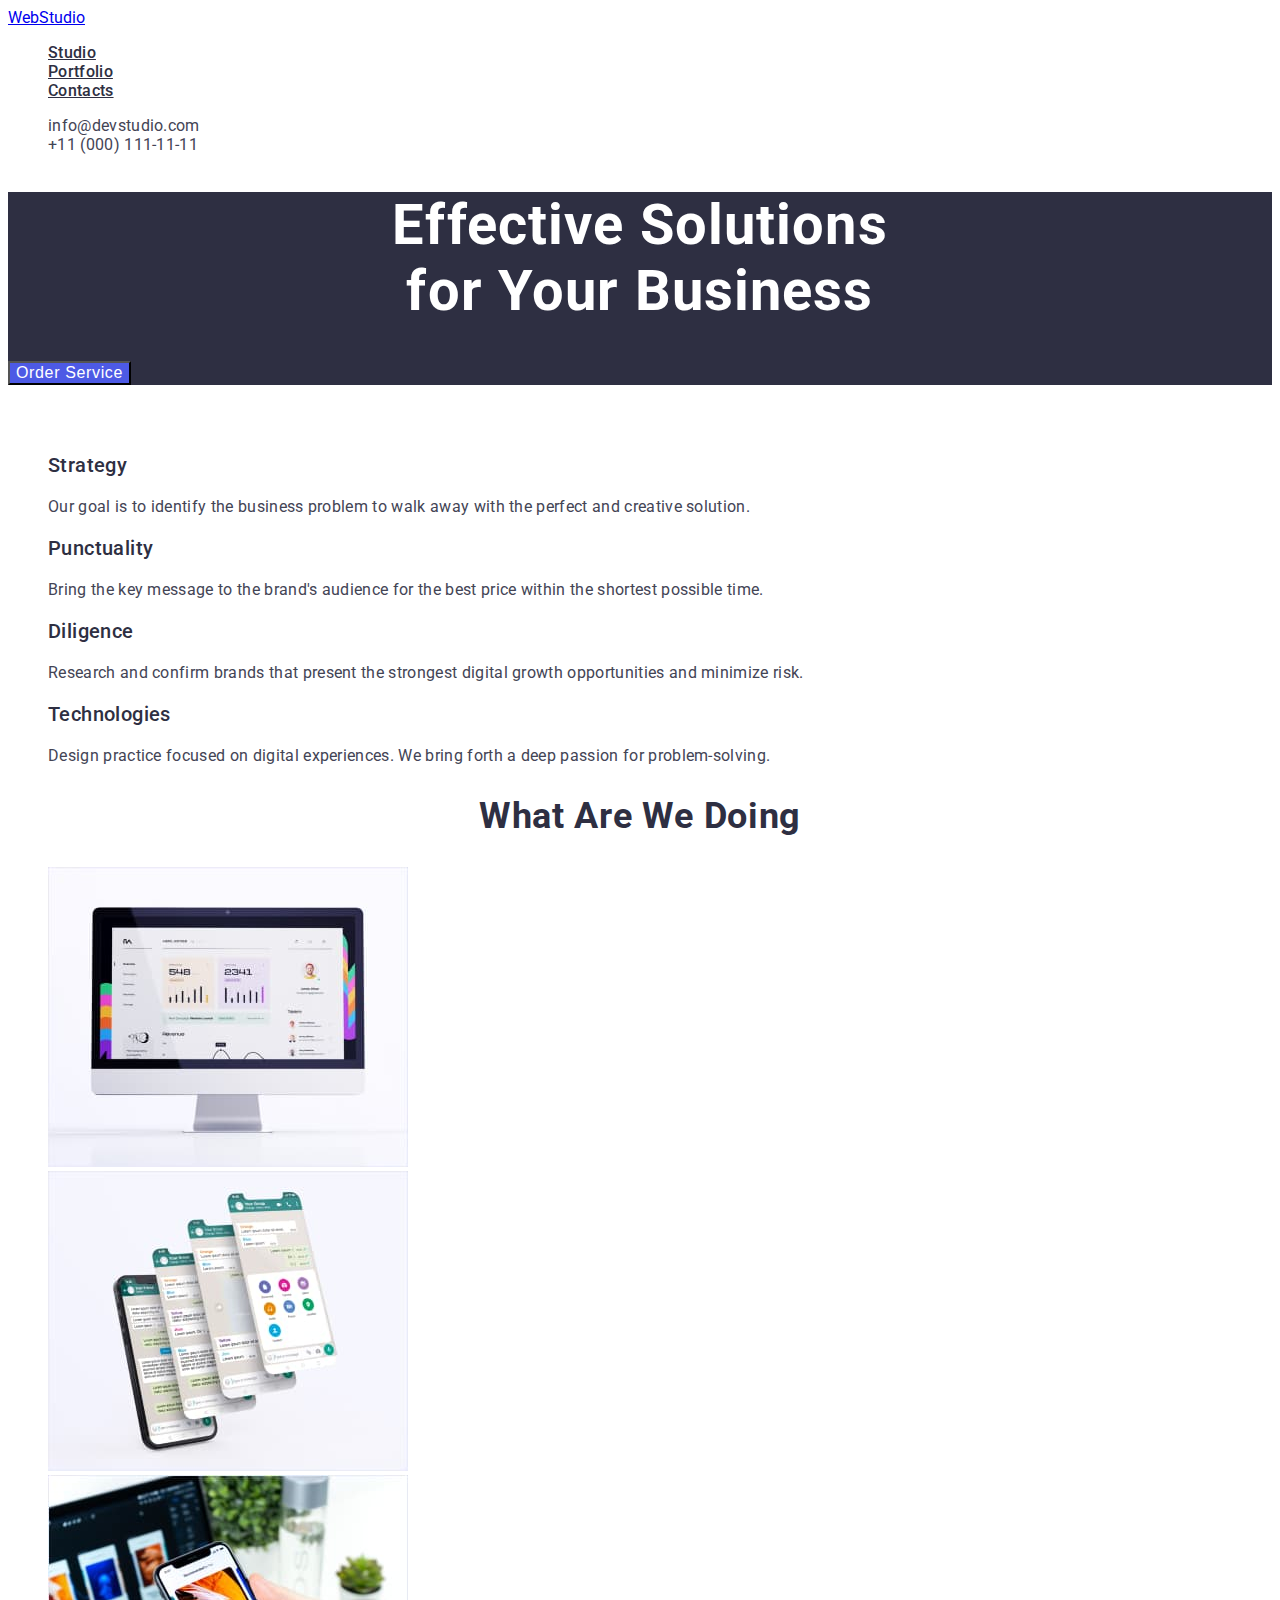
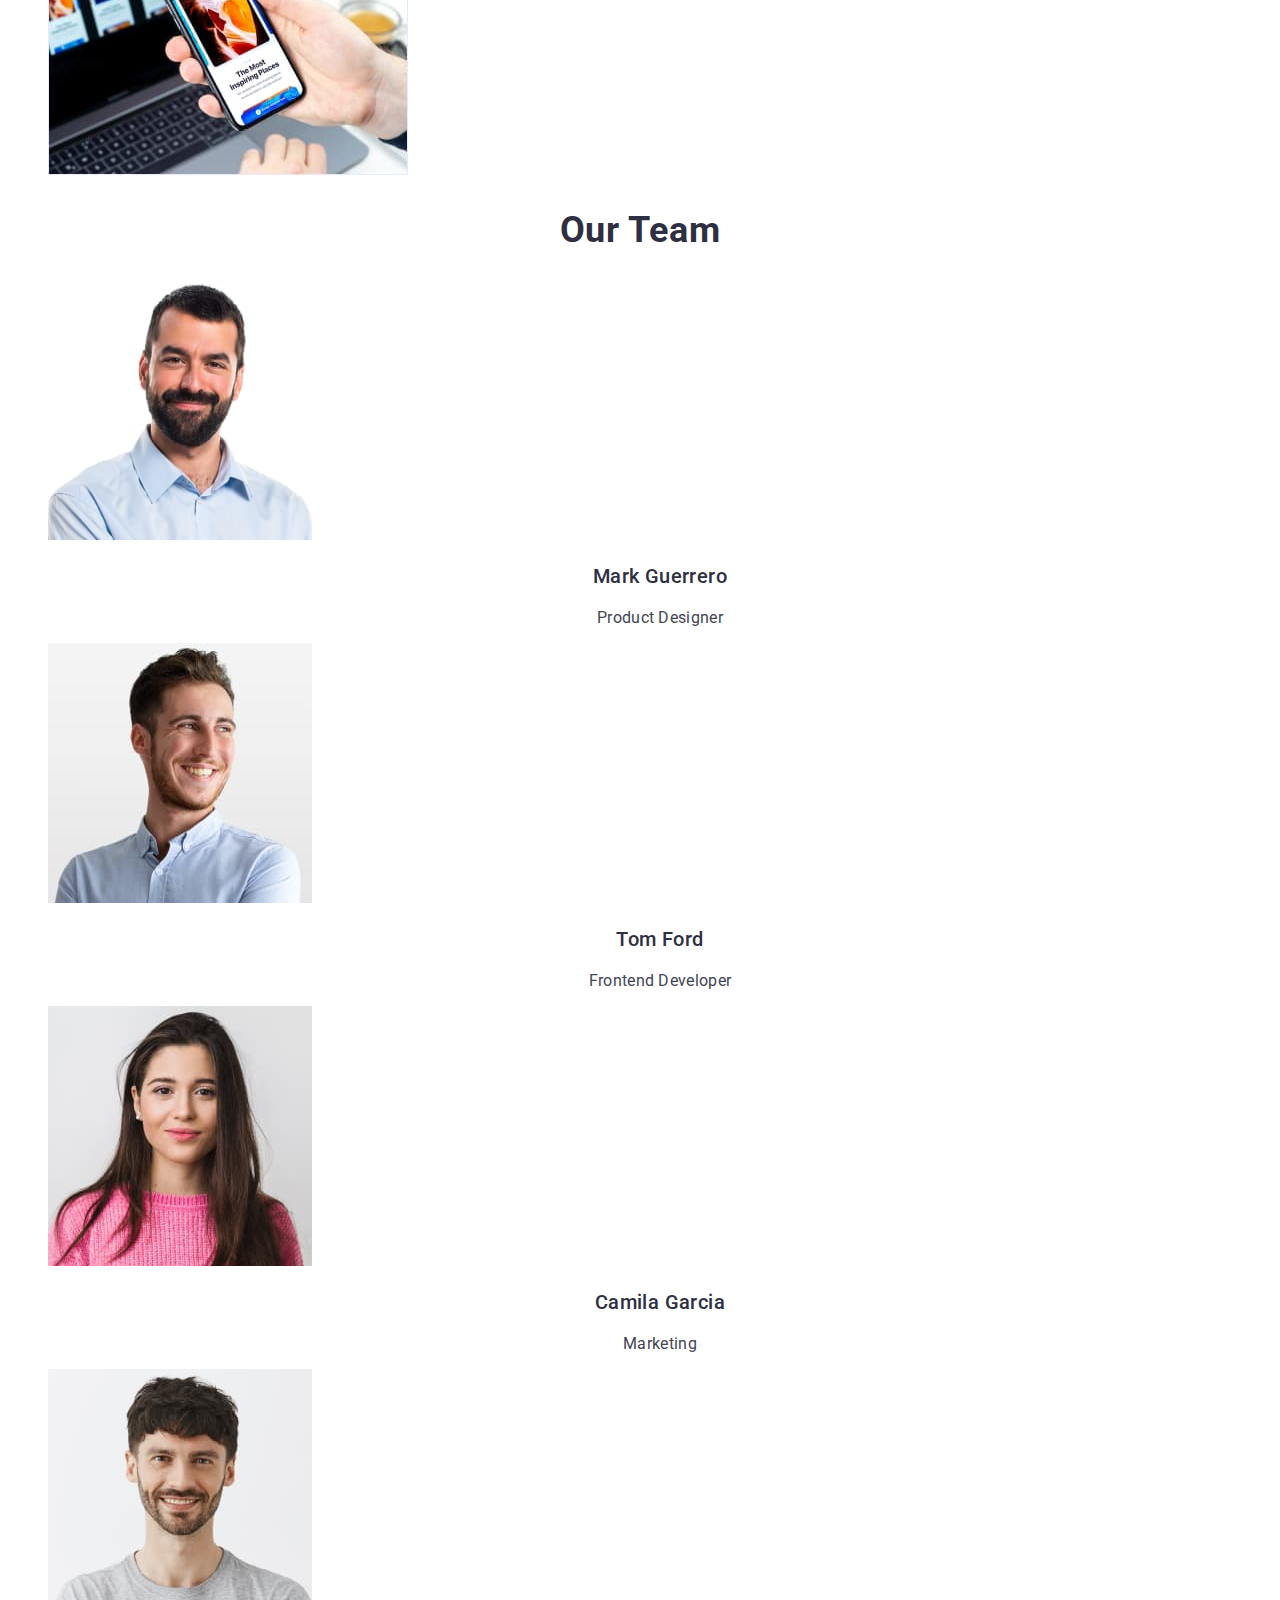
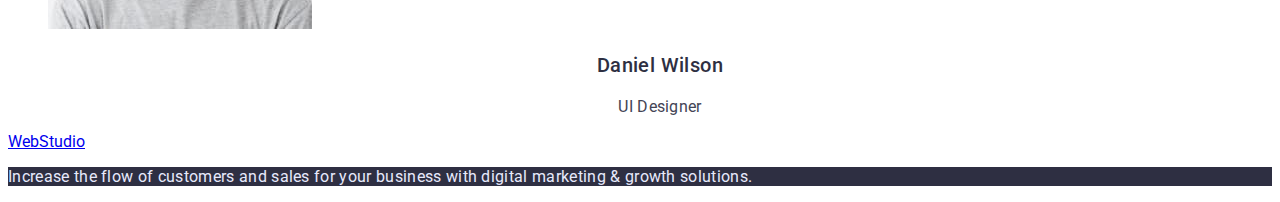
==== index.html @ 5f8bed50 "prework" ====
<!DOCTYPE html>
<html lang="en">
<head>
    <meta charset="UTF-8">
    <meta http-equiv="X-UA-Compatible" content="IE=edge">
    <meta name="viewport" content="width=device-width, initial-scale=1.0">
    <title>Web Studio</title>
    <link rel="preconnect" href="https://fonts.googleapis.com">
    <link rel="preconnect" href="https://fonts.gstatic.com" crossorigin>
    <link href="https://fonts.googleapis.com/css2?family=Raleway:wght@800&family=Roboto:wght@400;500;700&display=swap" rel="stylesheet">
    <link rel="stylesheet" href="./css/styles.css">
</head>
<body>
    <header class="header">
       <nav class="header-navigation">
        <a class="header-logo logo" href="./index.html">WebStudio</a>
        <ul class="header-list list">
                <li class="header-item link"><a class="header-link" href="">Studio</a></li>
                <li class="header-item link"><a class="header-link" href="">Portfolio</a></li>
                <li class="header-item link"><a class="header-link" href="">Contacts</a></li>
              </ul>
        </nav>
        <address>
            <ul class="list">
                <li><a class="header-mail link" href="mailto:info@devstudio.com">info@devstudio.com</a></li>
                <li><a class="header-tel link" href="tel:+110001111111">+11 (000) 111-11-11</a></li>
            </ul>
        </address>
      </header>
<main>

    <!------------------------ Hero ----------------------->
<section class="hero">
    <h1 class="hero-item">Effective Solutions <br>for Your Business</h1> 
<button class="hero-btn" type="button">Order Service</button>
</section>
<!----------------------Advantages------------------>
        <section class="advantages">
            <h2 class="advantages-title">Advantages</h2>
            <ul class="advantages-list list">
                <li class="advantages-item">
                    <h3 class="advantages-subtitle">Strategy</h3>
                    <p class="advantages-description">Our goal is to identify the business problem to walk away with the perfect and creative solution. </p>
                </li>
                <li class="advantages-item">
                    <h3 class="advantages-subtitle">Punctuality</h3>
                    <p class="advantages-description">Bring the key message to the brand's audience for the best price within the shortest possible time.</p>
                </li>
                <li class="advantages-item">
                    <h3 class="advantages-subtitle">Diligence</h3>
                    <p class="advantages-description">Research and confirm brands that present the strongest digital growth opportunities and minimize risk.</p>
                </li>
                <li class="advantages-item">
                    <h3 class="advantages-subtitle">Technologies</h3>
                    <p class="advantages-description">Design practice focused on digital experiences. We bring forth a deep passion for problem-solving.</p>
                </li>
            </ul>
        </section>
       <section>
        <!-------------------Activities-------------->
        <h2 class="activities-title">What are we doing</h2>
        <ul class="activities-list list">
            <li><img src="./images/about-img-1.jpg" alt="SCREEN" width="360" height="300"></li>
            <li><img src="./images/about-img-2.jpg" alt="SMARTPHONES" width="360" height="300"></li>
            <li><img src="./images/about-img-3.jpg" alt="GADGETS" width="360" height="300"></li>
        </ul>
       </section>
       <!------------------Employees--------------------->
        <section class="employees">
             <h2 class="employees-title">Our Team</h2>
        <ul class="employees-list list">
            <li><img src="./images/team-card-1.jpg" alt="EMPLOYEE" width="264" height="260">
            <h3 class="emploees-item-subtitle">Mark Guerrero</h3>
            <p class="employees-item-subscription">Product Designer</p></li>
            <li><img src="./images/team-card-2.jpg" alt="EMPLOYEE" width="264" height="260">
            <h3 class="emploees-item-subtitle">Tom Ford</h3>
            <p class="employees-item-subscription">Frontend Developer</p></li>
            <li><img src="./images/team-card-3.jpg" alt="EMPLOYEE" width="264" height="260">
            <h3 class="emploees-item-subtitle">Camila Garcia</h3>
            <p class="employees-item-subscription">Marketing</p></li>
            <li><img src="./images/team-card-4.jpg" alt="EMPLOYEE" width="264" height="260">
            <h3 class="emploees-item-subtitle">Daniel Wilson</h3>
            <p class="employees-item-subscription">UI Designer</p></li>
        </ul>
        </section>    
</main>
<!-- --------------Footer--------------- -->
      <footer class="footer">
        <a class="footer-logo logo" href="./index.html">WebStudio</a>
          <p class="footer-text">Increase the flow of customers and sales for your business with digital marketing & growth solutions.</p>
      </footer>
   
</body>
</html>
---- css/styles.css ----
body{
    font-family: 'Roboto', sans-serif;
}
.list{
    list-style: none;
}
.header {
}
.header-navigation {
}
.header-logo {
    }
.header-list {
}
.header-item {
}
.header-link {
font-weight: 500;
font-size: 16px;
line-height: 1,5;
letter-spacing: 0.02em;
color: #2E2F42;
}
.header-mail {
font-family: 'Roboto';
font-style: normal;
font-weight: 400;
font-size: 16px;
line-height: 1,5;
letter-spacing: 0.02em;
color: #434455;
}
.header-tel {
font-family: 'Roboto';
font-style: normal;
font-weight: 400;
font-size: 16px;
line-height: 1,5;
letter-spacing: 0.02em;
color: #434455;
}
.link{
    text-decoration: none;
}

/* ---------------- Hero ---------------- */
.hero {
background-color: #2E2F42;;
}
.hero-item {
}
.hero-btn {
}
.hero-item {
font-weight: 700;
font-size: 56px;
line-height: 1,07;
text-align: center;
letter-spacing: 0.02em;
color: #FFFFFF;
}
.hero-btn {
font-weight: 500;
font-size: 16px;
line-height: 1,5;
display: flex;
align-items: center;
letter-spacing: 0.04em;
color: #FFFFFF;
background: #4D5AE5;
}
/* ----------------- Advantages--------------- */
.advantages {
}
.advantages-title {
    visibility: hidden;
}
.advantages-list {
}
.list {
}
.advantages-item {
}
.advantages-subtitle {
font-weight: 500;
font-size: 20px;
line-height: 1,2;
letter-spacing: 0.02em;
color: #2E2F42;
}
.advantages-description {
font-weight: 400;
font-size: 16px;
line-height: 1,5;
letter-spacing: 0.02em;
color: #434455;
}

/* ---------Activities-------------- */

.activities-title {
font-weight: 700;
font-size: 36px;
line-height: 1,11;
text-align: center;
letter-spacing: 0.02em;
text-transform: capitalize;
color: #2E2F42;
}
.activities-list {
}
.list {
}
/* ---------Employees-------------- */
.employees {
}
.employees-title {
 font-weight: 700;
font-size: 36px;
line-height: 1,11;
text-align: center;
letter-spacing: 0.02em;
text-transform: capitalize;
color: #2E2F42;
}
.employees-list {
}
.list {
}
.emploees-item-subtitle {
font-weight: 500;
font-size: 20px;
line-height: 1,2;
text-align: center;
letter-spacing: 0.02em;
color: #2E2F42;
}
.employees-item-subscription {
font-weight: 400;
font-size: 16px;
line-height: 1,5;
text-align: center;
letter-spacing: 0.02em;
color: #434455;
}
/* ---------Footer-------------- */
.footer {
}
.footer-logo {
}
.logo {
}
.footer-text {
font-weight: 400;
font-size: 16px;
line-height: 1,5;
letter-spacing: 0.02em;
color: #E7E9FC;
background-color: #2E2F42;
}
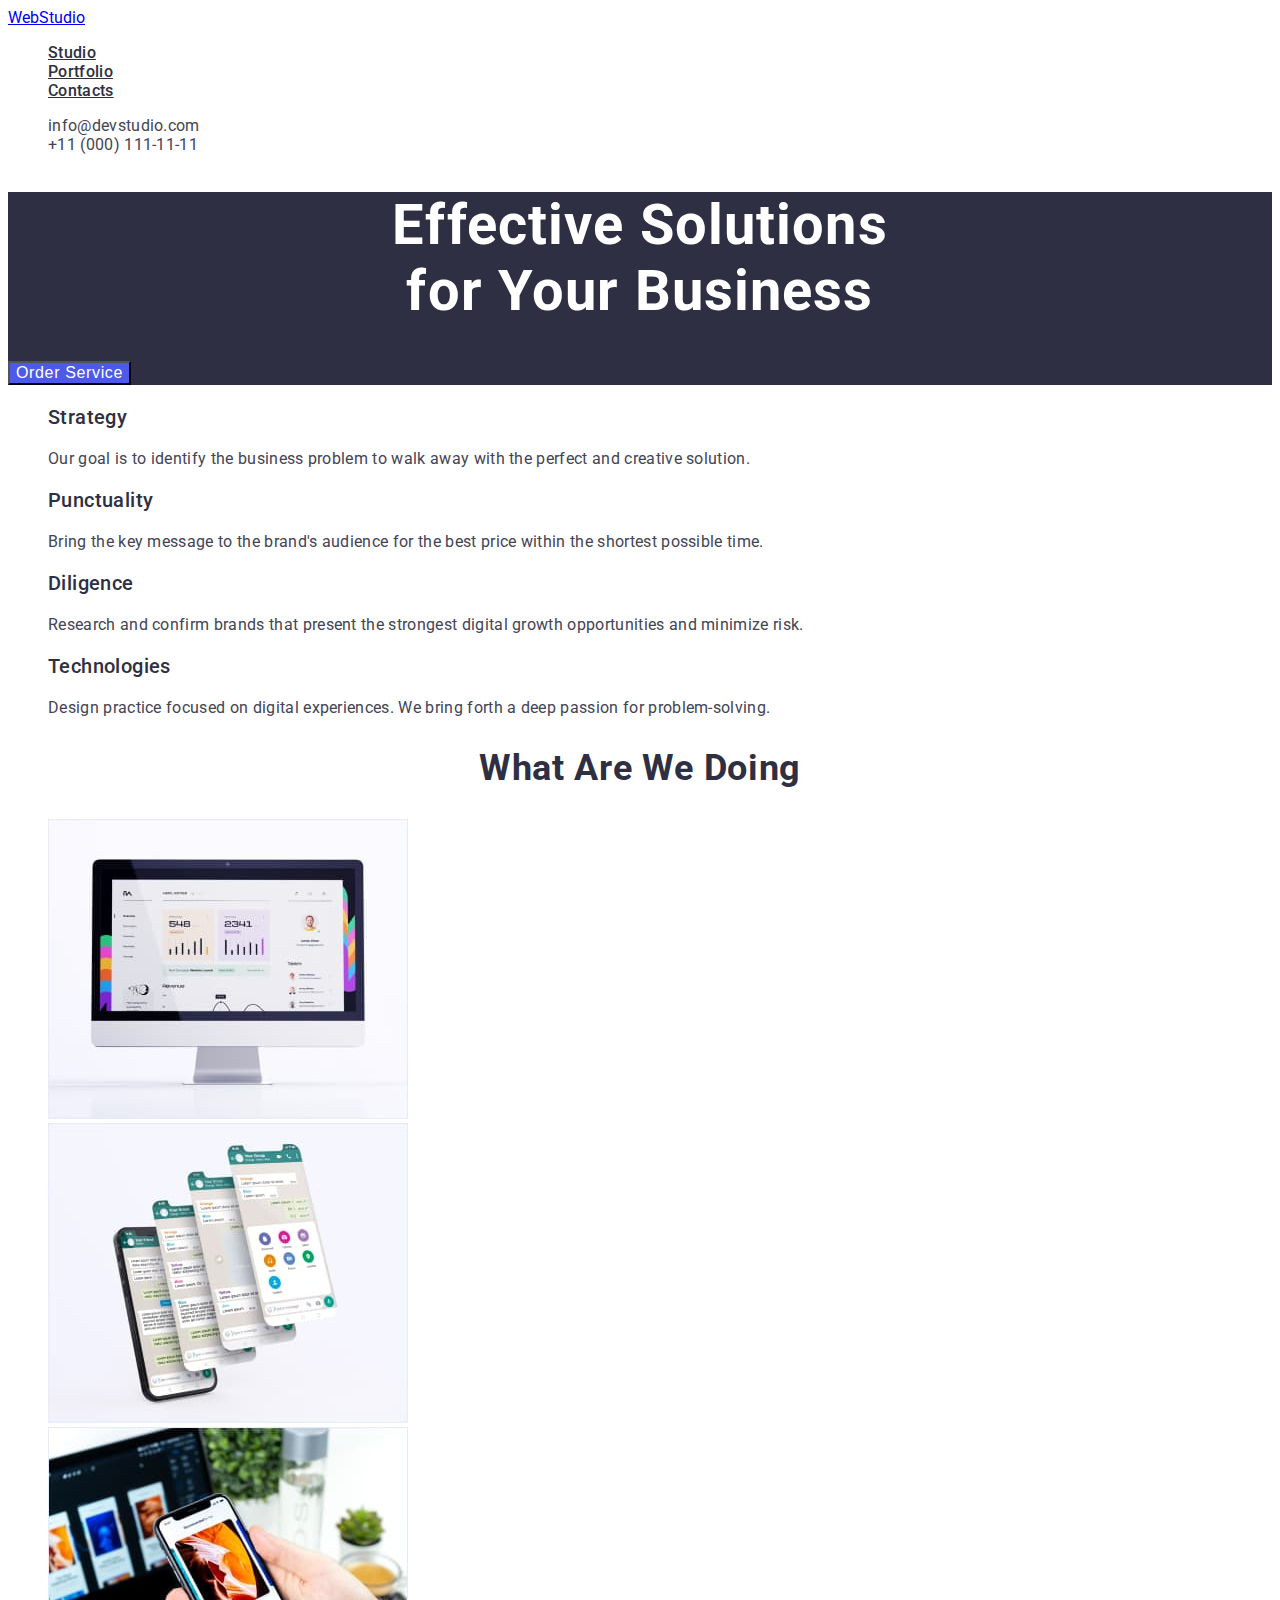
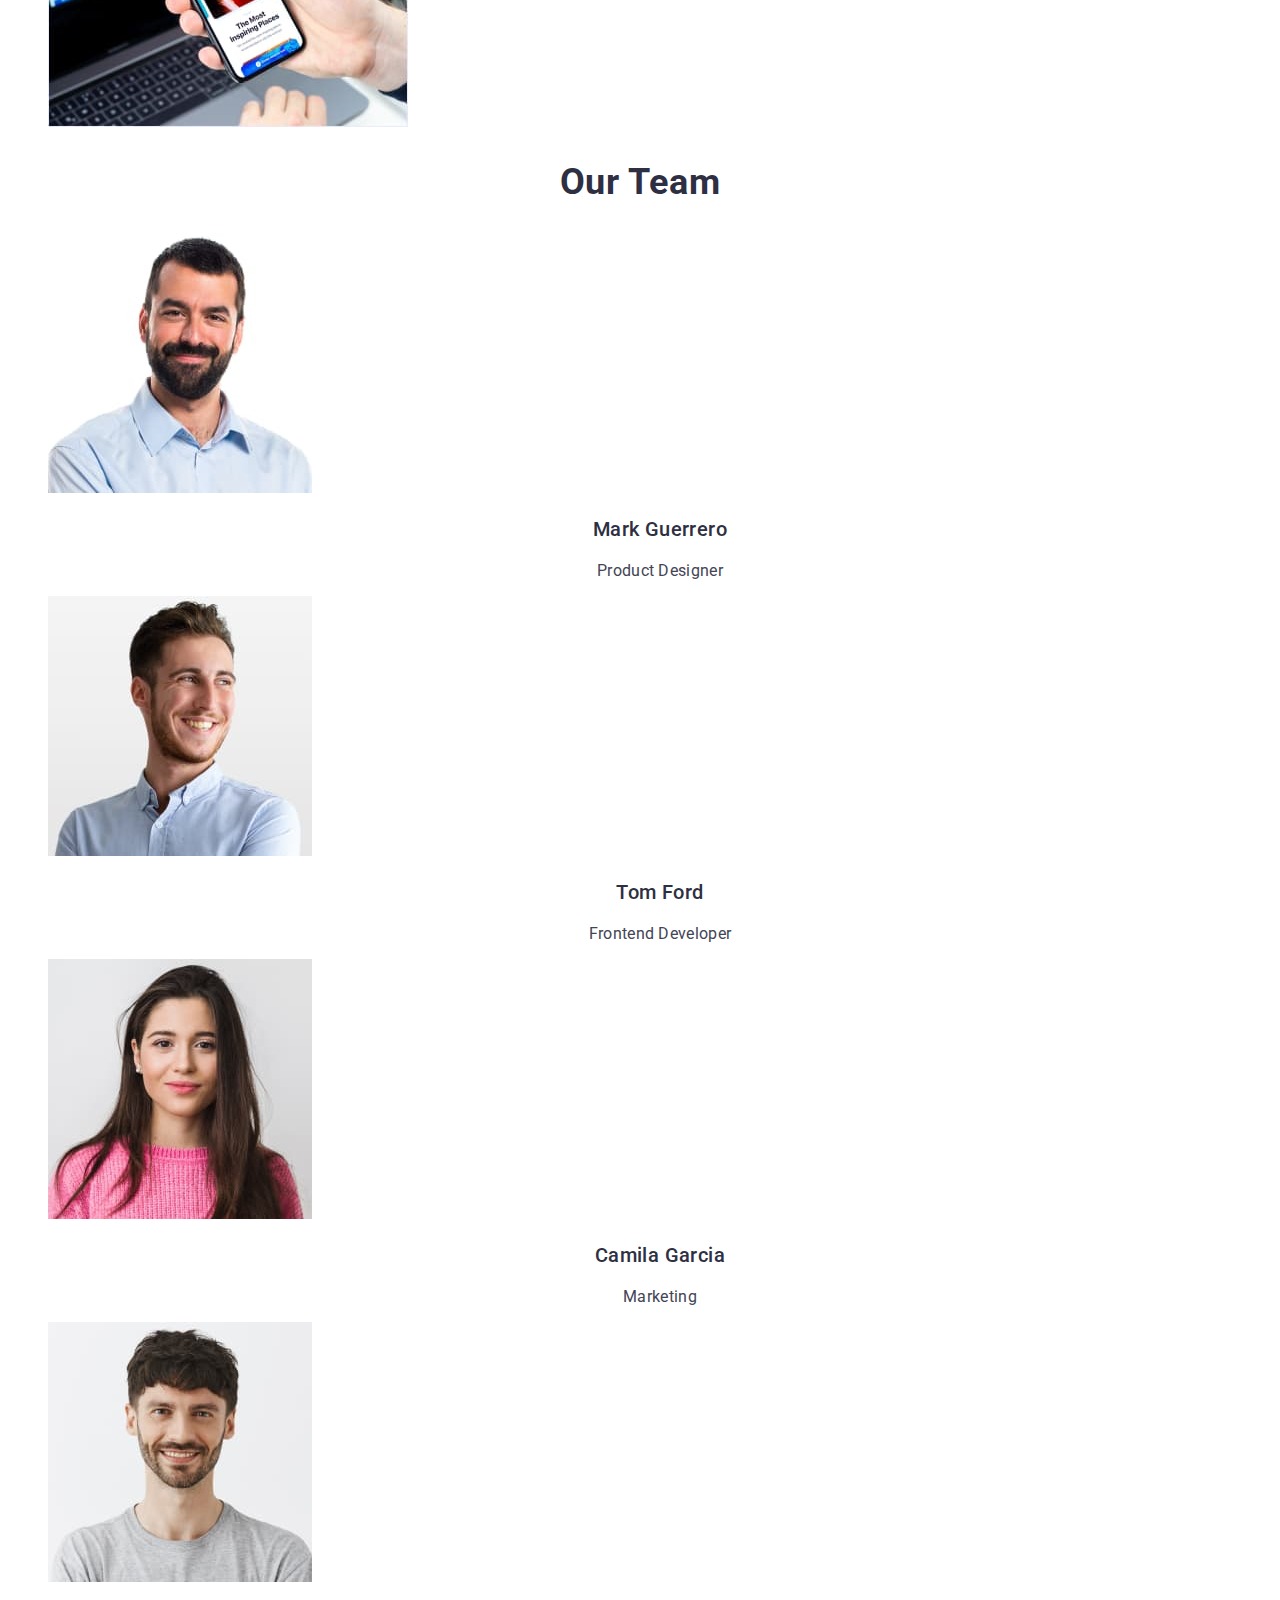
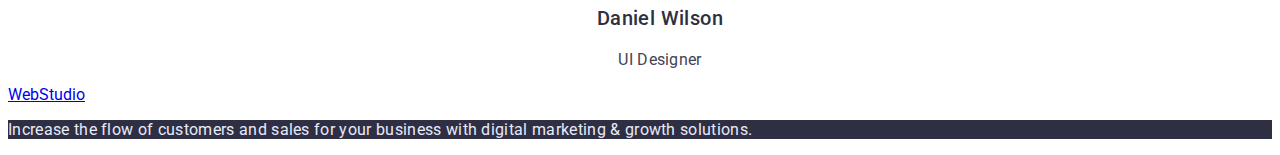
==== commit cdcedb2d: "prework-2" ====
--- a/index.html
+++ b/index.html
@@ -15,8 +15,8 @@
        <nav class="header-navigation">
         <a class="header-logo logo" href="./index.html">WebStudio</a>
         <ul class="header-list list">
-                <li class="header-item link"><a class="header-link" href="">Studio</a></li>
-                <li class="header-item link"><a class="header-link" href="">Portfolio</a></li>
+                <li class="header-item link"><a class="header-link" href="./index.html">Studio</a></li>
+                <li class="header-item link"><a class="header-link" href="./portfolio.html">Portfolio</a></li>
                 <li class="header-item link"><a class="header-link" href="">Contacts</a></li>
               </ul>
         </nav>
@@ -32,11 +32,11 @@
     <!------------------------ Hero ----------------------->
 <section class="hero">
     <h1 class="hero-item">Effective Solutions <br>for Your Business</h1> 
-<button class="hero-btn" type="button">Order Service</button>
+<button class="hero-btn btn" type="button">Order Service</button>
 </section>
 <!----------------------Advantages------------------>
         <section class="advantages">
-            <h2 class="advantages-title">Advantages</h2>
+            <h2 class="advantages-title visually-hidden">Advantages</h2>
             <ul class="advantages-list list">
                 <li class="advantages-item">
                     <h3 class="advantages-subtitle">Strategy</h3>
@@ -71,16 +71,16 @@
         <ul class="employees-list list">
             <li><img src="./images/team-card-1.jpg" alt="EMPLOYEE" width="264" height="260">
             <h3 class="emploees-item-subtitle">Mark Guerrero</h3>
-            <p class="employees-item-subscription">Product Designer</p></li>
+            <p class="employees-item-description">Product Designer</p></li>
             <li><img src="./images/team-card-2.jpg" alt="EMPLOYEE" width="264" height="260">
             <h3 class="emploees-item-subtitle">Tom Ford</h3>
-            <p class="employees-item-subscription">Frontend Developer</p></li>
+            <p class="employees-item-description">Frontend Developer</p></li>
             <li><img src="./images/team-card-3.jpg" alt="EMPLOYEE" width="264" height="260">
             <h3 class="emploees-item-subtitle">Camila Garcia</h3>
-            <p class="employees-item-subscription">Marketing</p></li>
+            <p class="employees-item-description">Marketing</p></li>
             <li><img src="./images/team-card-4.jpg" alt="EMPLOYEE" width="264" height="260">
             <h3 class="emploees-item-subtitle">Daniel Wilson</h3>
-            <p class="employees-item-subscription">UI Designer</p></li>
+            <p class="employees-item-description">UI Designer</p></li>
         </ul>
         </section>    
 </main>
@@ -89,6 +89,5 @@
         <a class="footer-logo logo" href="./index.html">WebStudio</a>
           <p class="footer-text">Increase the flow of customers and sales for your business with digital marketing & growth solutions.</p>
       </footer>
-   
 </body>
 </html>
--- a/css/styles.css
+++ b/css/styles.css
@@ -4,6 +4,18 @@
 .list{
     list-style: none;
 }
+.visually-hidden {
+    position: absolute;
+    width: 1px;
+    height: 1px;
+    margin: -1px;
+    border: 0;
+    padding: 0;
+    white-space: nowrap;
+    clip-path: inset(100%);
+    clip: rect(0 0 0 0);
+    overflow: hidden;
+  }
 .header {
 }
 .header-navigation {
@@ -48,6 +60,9 @@
 background-color: #2E2F42;;
 }
 .hero-item {
+}
+.btn {
+cursor: pointer;
 }
 .hero-btn {
 }
@@ -71,9 +86,6 @@
 }
 /* ----------------- Advantages--------------- */
 .advantages {
-}
-.advantages-title {
-    visibility: hidden;
 }
 .advantages-list {
 }
@@ -135,7 +147,7 @@
 letter-spacing: 0.02em;
 color: #2E2F42;
 }
-.employees-item-subscription {
+.employees-item-description {
 font-weight: 400;
 font-size: 16px;
 line-height: 1,5;
@@ -157,4 +169,44 @@
 letter-spacing: 0.02em;
 color: #E7E9FC;
 background-color: #2E2F42;
+}
+/* -------------Button------------ */
+.btn-list {
+}
+.list {
+}
+.btn-item {
+font-weight: 500;
+font-size: 16px;
+line-height: 1,5;
+display: flex;
+align-items: center;
+text-align: center;
+letter-spacing: 0.04em;
+color: #4D5AE5;
+background: #F4F4FD;
+}
+.btn-item:hover,
+.btn-item:focus{
+color: #FFFFFF;
+background: #404BBF; 
+}
+/* ----------------- Gallery ----------------  */
+.gallery-list {
+}
+.list {
+}
+.gallery-item-subtitle {
+font-weight: 500;
+font-size: 20px;
+line-height: 1,2;
+letter-spacing: 0.02em;
+color: #2E2F42;
+}
+.gallery-item-description {
+font-weight: 400;
+font-size: 16px;
+line-height: 1,5;
+letter-spacing: 0.02em;
+color: #434455;
 }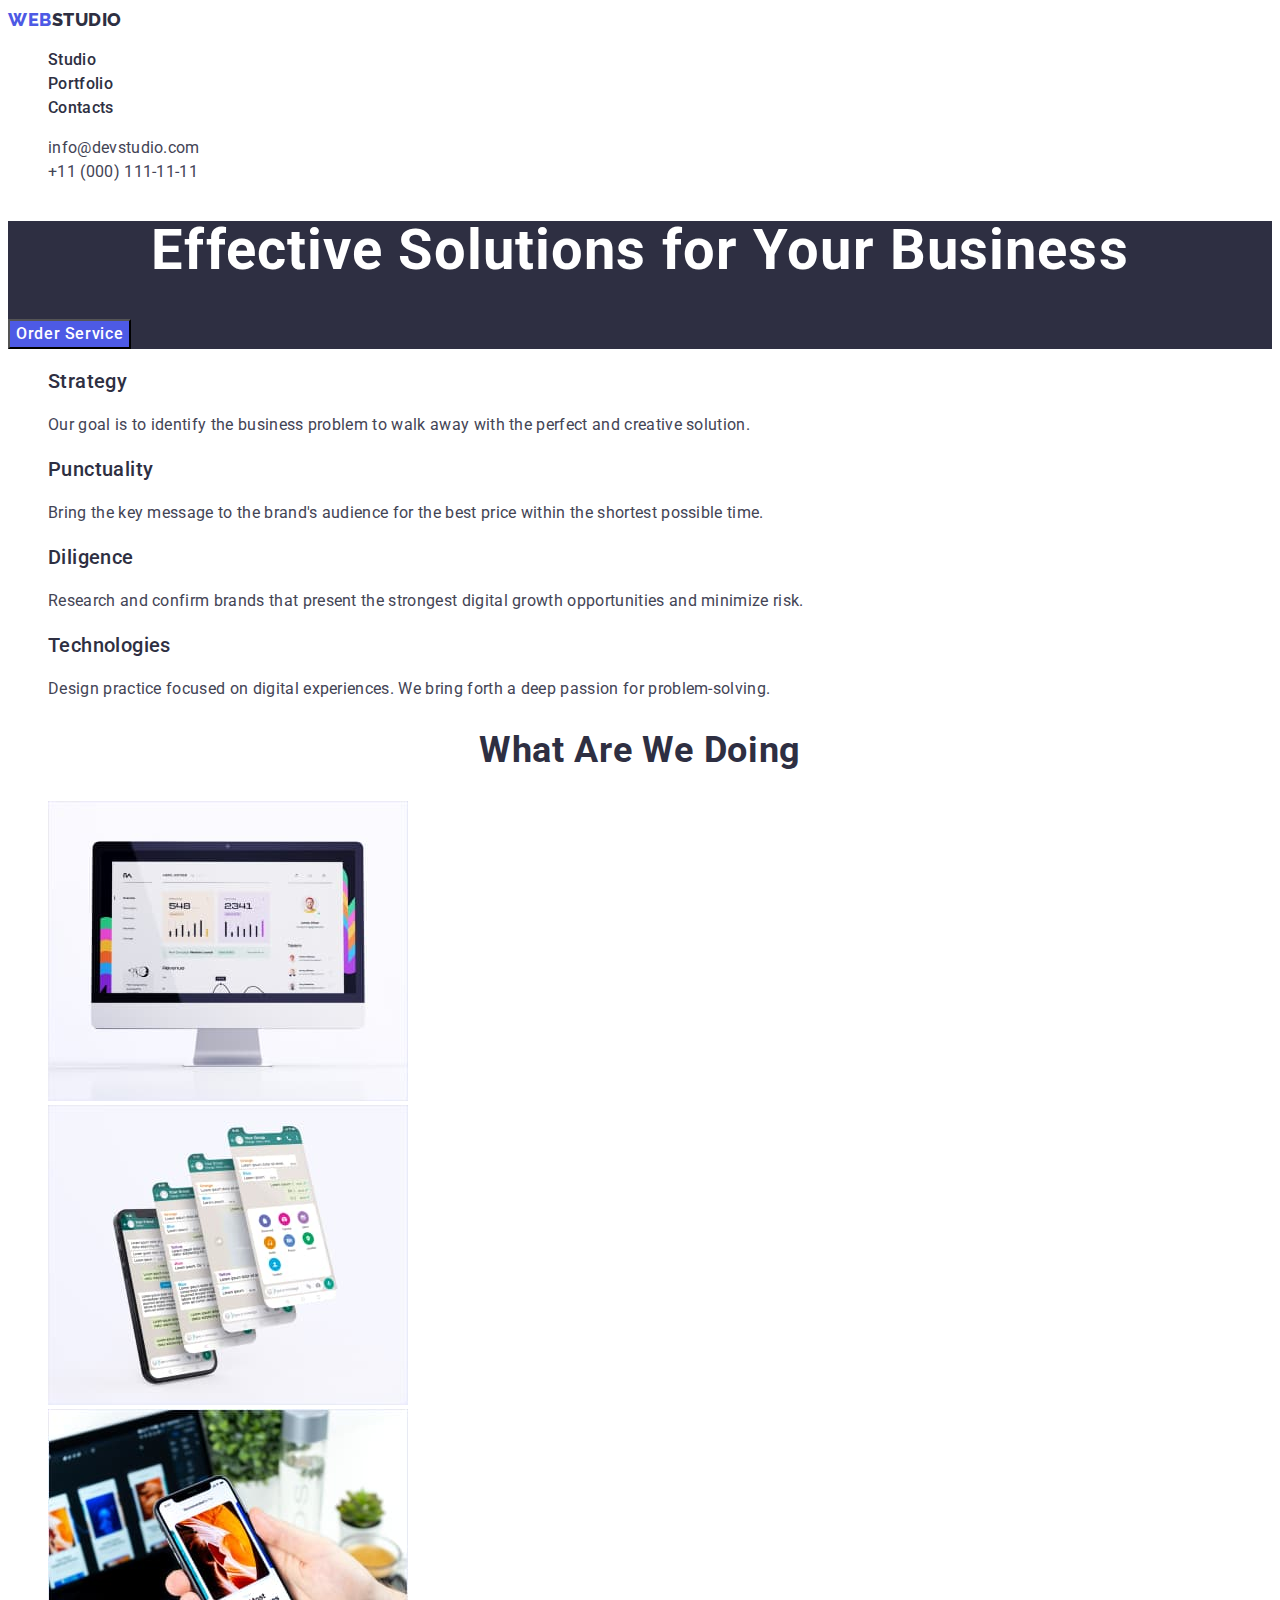
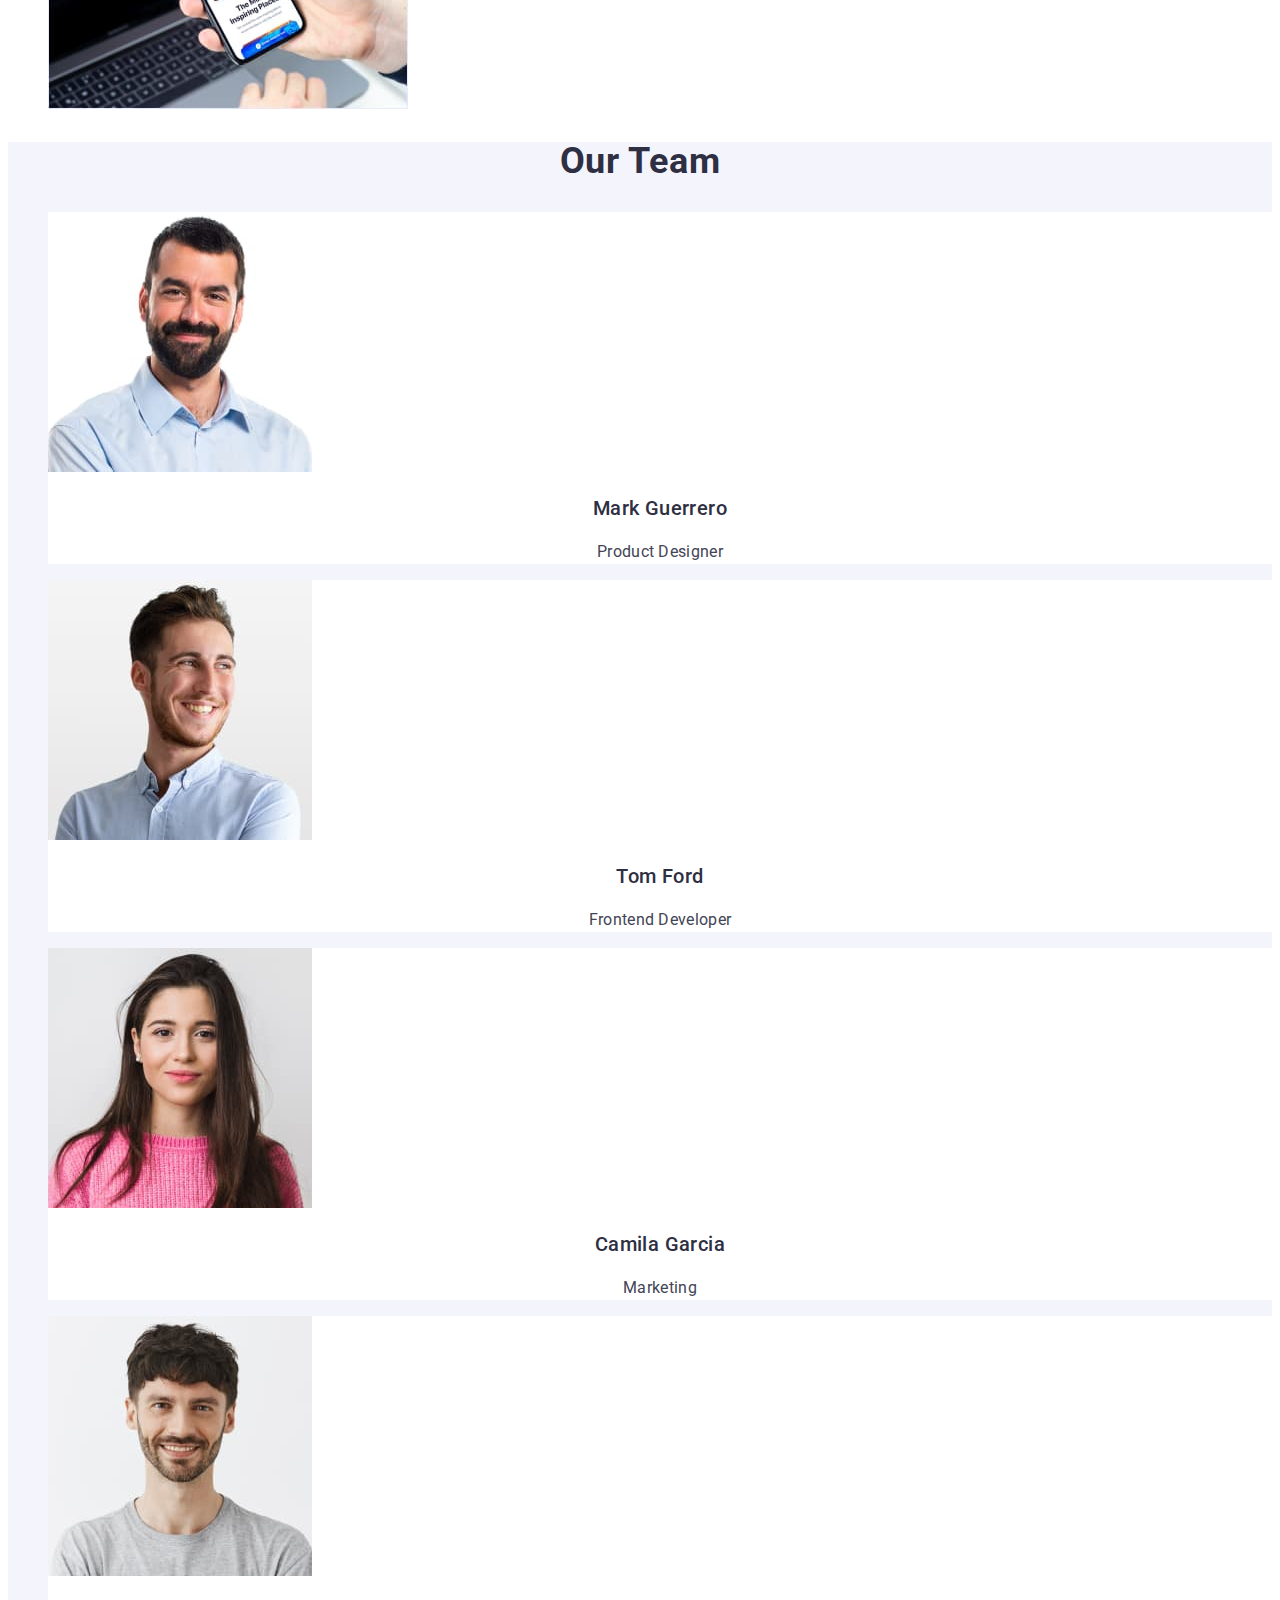
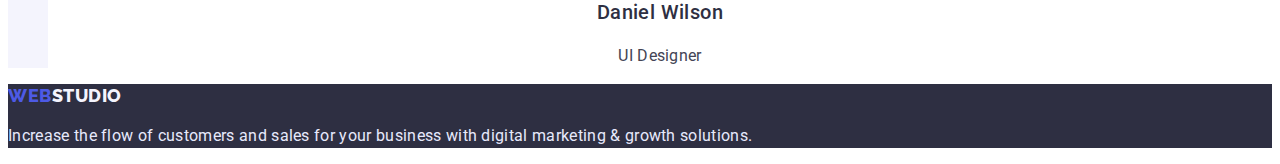
==== commit f4285c7e: "check-work-1" ====
--- a/index.html
+++ b/index.html
@@ -13,11 +13,11 @@
 <body>
     <header class="header">
        <nav class="header-navigation">
-        <a class="header-logo logo" href="./index.html">WebStudio</a>
+        <a class="header-logo logo link" href="./index.html">Web<span class="header-logo-end">Studio</span></a>
         <ul class="header-list list">
-                <li class="header-item link"><a class="header-link" href="./index.html">Studio</a></li>
-                <li class="header-item link"><a class="header-link" href="./portfolio.html">Portfolio</a></li>
-                <li class="header-item link"><a class="header-link" href="">Contacts</a></li>
+                <li class="header-item"><a class="header-link link" href="./index.html">Studio</a></li>
+                <li class="header-item"><a class="header-link link" href="./portfolio.html">Portfolio</a></li>
+                <li class="header-item"><a class="header-link link" href="">Contacts</a></li>
               </ul>
         </nav>
         <address>
@@ -31,7 +31,7 @@
 
     <!------------------------ Hero ----------------------->
 <section class="hero">
-    <h1 class="hero-item">Effective Solutions <br>for Your Business</h1> 
+    <h1 class="hero-item">Effective Solutions for Your Business</h1> 
 <button class="hero-btn btn" type="button">Order Service</button>
 </section>
 <!----------------------Advantages------------------>
@@ -69,24 +69,24 @@
         <section class="employees">
              <h2 class="employees-title">Our Team</h2>
         <ul class="employees-list list">
-            <li><img src="./images/team-card-1.jpg" alt="EMPLOYEE" width="264" height="260">
-            <h3 class="emploees-item-subtitle">Mark Guerrero</h3>
+            <li class="employees-item"><img src="./images/team-card-1.jpg" alt="EMPLOYEE" width="264" height="260">
+            <h3 class="employees-item-subtitle">Mark Guerrero</h3>
             <p class="employees-item-description">Product Designer</p></li>
-            <li><img src="./images/team-card-2.jpg" alt="EMPLOYEE" width="264" height="260">
-            <h3 class="emploees-item-subtitle">Tom Ford</h3>
+            <li class="employees-item"><img src="./images/team-card-2.jpg" alt="EMPLOYEE" width="264" height="260">
+            <h3 class="employees-item-subtitle">Tom Ford</h3>
             <p class="employees-item-description">Frontend Developer</p></li>
-            <li><img src="./images/team-card-3.jpg" alt="EMPLOYEE" width="264" height="260">
-            <h3 class="emploees-item-subtitle">Camila Garcia</h3>
+            <li class="employees-item"><img src="./images/team-card-3.jpg" alt="EMPLOYEE" width="264" height="260">
+            <h3 class="employees-item-subtitle">Camila Garcia</h3>
             <p class="employees-item-description">Marketing</p></li>
-            <li><img src="./images/team-card-4.jpg" alt="EMPLOYEE" width="264" height="260">
-            <h3 class="emploees-item-subtitle">Daniel Wilson</h3>
+            <li class="employees-item"><img src="./images/team-card-4.jpg" alt="EMPLOYEE" width="264" height="260">
+            <h3 class="employees-item-subtitle">Daniel Wilson</h3>
             <p class="employees-item-description">UI Designer</p></li>
         </ul>
         </section>    
 </main>
 <!-- --------------Footer--------------- -->
       <footer class="footer">
-        <a class="footer-logo logo" href="./index.html">WebStudio</a>
+          <a class="footer-logo logo link" href="./index.html">WEB<span class="footer-logo-end">STUDIO</span></a>
           <p class="footer-text">Increase the flow of customers and sales for your business with digital marketing & growth solutions.</p>
       </footer>
 </body>
--- a/css/styles.css
+++ b/css/styles.css
@@ -1,5 +1,12 @@
+
+:root {
+    --main-title-color:#FFFFFF;
+    --main-font-color:  #434455;
+  }
 body{
     font-family: 'Roboto', sans-serif;
+    color: #434455;
+    background-color: #FFFFFF;
 }
 .list{
     list-style: none;
@@ -20,8 +27,22 @@
 }
 .header-navigation {
 }
-.header-logo {
-    }
+.header-logo{
+}
+.logo{
+font-family:"Raleway", sans-serif;
+font-weight: 800;
+font-size: 18px;
+line-height: 1.33;
+display: flex;
+align-items: center;
+letter-spacing: 0.03em;
+text-transform: uppercase;
+color: #4D5AE5;
+}
+.header-logo-end{
+color: #2E2F42;
+}
 .header-list {
 }
 .header-item {
@@ -29,30 +50,40 @@
 .header-link {
 font-weight: 500;
 font-size: 16px;
-line-height: 1,5;
-letter-spacing: 0.02em;
-color: #2E2F42;
+line-height: 1.5;
+letter-spacing: 0.02em;
+color: #2E2F42;
+}
+.header-link:hover,
+.header-link:focus{
+color: #404BBF;
 }
 .header-mail {
-font-family: 'Roboto';
 font-style: normal;
 font-weight: 400;
 font-size: 16px;
-line-height: 1,5;
-letter-spacing: 0.02em;
-color: #434455;
+line-height: 1.5;
+letter-spacing: 0.02em;
+color: var(--main-font-color)
+}
+.header-mail:hover,
+.header-mail:focus{
+color: #404BBF;
 }
 .header-tel {
-font-family: 'Roboto';
 font-style: normal;
 font-weight: 400;
 font-size: 16px;
-line-height: 1,5;
+line-height: 1.5;
 letter-spacing: 0.02em;
 color: #434455;
 }
-.link{
-    text-decoration: none;
+.header-tel:hover,
+.header-tel:focus{
+color: #404BBF;
+}
+.link {
+text-decoration: none;
 }
 
 /* ---------------- Hero ---------------- */
@@ -62,28 +93,30 @@
 .hero-item {
 }
 .btn {
+font-family: inherit;
 cursor: pointer;
 }
 .hero-btn {
 }
 .hero-item {
-font-weight: 700;
 font-size: 56px;
-line-height: 1,07;
-text-align: center;
-letter-spacing: 0.02em;
-color: #FFFFFF;
+line-height: 1.07;
+text-align: center;
+letter-spacing: 0.02em;
+color: var(--main-title-color)
 }
 .hero-btn {
 font-weight: 500;
 font-size: 16px;
-line-height: 1,5;
-display: flex;
-align-items: center;
+line-height: 1.5;
 letter-spacing: 0.04em;
 color: #FFFFFF;
 background: #4D5AE5;
 }
+.hero-btn:hover,
+.hero-btn:focus{
+background: #404BBF;
+}
 /* ----------------- Advantages--------------- */
 .advantages {
 }
@@ -96,24 +129,22 @@
 .advantages-subtitle {
 font-weight: 500;
 font-size: 20px;
-line-height: 1,2;
+line-height: 1.2;
 letter-spacing: 0.02em;
 color: #2E2F42;
 }
 .advantages-description {
-font-weight: 400;
-font-size: 16px;
-line-height: 1,5;
-letter-spacing: 0.02em;
-color: #434455;
+font-size: 16px;
+line-height: 1.5;
+letter-spacing: 0.02em;
+color: var(--main-font-color)
 }
 
 /* ---------Activities-------------- */
 
 .activities-title {
-font-weight: 700;
 font-size: 36px;
-line-height: 1,11;
+line-height: 1.11;
 text-align: center;
 letter-spacing: 0.02em;
 text-transform: capitalize;
@@ -125,50 +156,54 @@
 }
 /* ---------Employees-------------- */
 .employees {
+    background-color:#F4F4FD;;
 }
 .employees-title {
- font-weight: 700;
 font-size: 36px;
-line-height: 1,11;
+line-height: 1.11;
 text-align: center;
 letter-spacing: 0.02em;
 text-transform: capitalize;
 color: #2E2F42;
 }
+.employees-item {
+    background-color: #FFFFFF;
+}
 .employees-list {
 }
 .list {
 }
-.emploees-item-subtitle {
+.employees-item-subtitle {
 font-weight: 500;
 font-size: 20px;
-line-height: 1,2;
+line-height: 1.2;
 text-align: center;
 letter-spacing: 0.02em;
 color: #2E2F42;
 }
 .employees-item-description {
-font-weight: 400;
-font-size: 16px;
-line-height: 1,5;
-text-align: center;
-letter-spacing: 0.02em;
-color: #434455;
+font-size: 16px;
+line-height: 1.5;
+text-align: center;
+letter-spacing: 0.02em;
+color:var(--main-font-color)
 }
 /* ---------Footer-------------- */
 .footer {
+background-color: #2E2F42;
 }
 .footer-logo {
 }
 .logo {
 }
+.footer-logo-end{
+color: #F4F4FD;
+}
 .footer-text {
-font-weight: 400;
-font-size: 16px;
-line-height: 1,5;
+font-size: 16px;
+line-height: 1.5;
 letter-spacing: 0.02em;
 color: #E7E9FC;
-background-color: #2E2F42;
 }
 /* -------------Button------------ */
 .btn-list {
@@ -178,7 +213,7 @@
 .btn-item {
 font-weight: 500;
 font-size: 16px;
-line-height: 1,5;
+line-height: 1.5;
 display: flex;
 align-items: center;
 text-align: center;
@@ -188,7 +223,7 @@
 }
 .btn-item:hover,
 .btn-item:focus{
-color: #FFFFFF;
+color:#FFFFFF;
 background: #404BBF; 
 }
 /* ----------------- Gallery ----------------  */
@@ -196,17 +231,19 @@
 }
 .list {
 }
+.gallery-list-item{
+    background-color: #FFFFFF;
+}
 .gallery-item-subtitle {
 font-weight: 500;
 font-size: 20px;
-line-height: 1,2;
+line-height: 1.2;
 letter-spacing: 0.02em;
 color: #2E2F42;
 }
 .gallery-item-description {
-font-weight: 400;
-font-size: 16px;
-line-height: 1,5;
-letter-spacing: 0.02em;
-color: #434455;
+font-size: 16px;
+line-height: 1.5;
+letter-spacing: 0.02em;
+color: var(--main-font-color)
 }